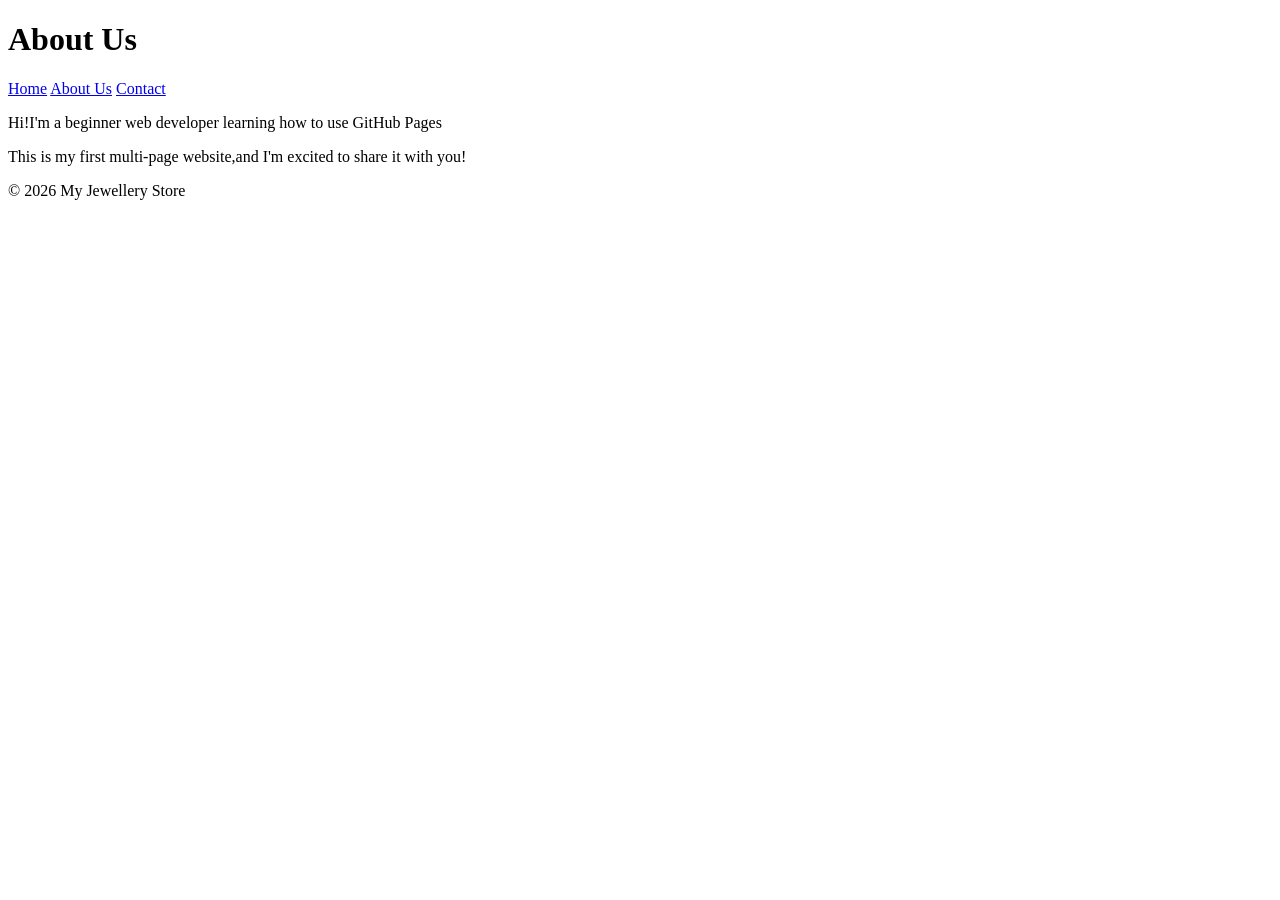
==== about.html @ 291207a1 "Add files via upload" ====
<!DOCTYPE html>
<html lang="en">
<head>
    <meta charset="UTF-8">
    <meta name="viewpoint" content="width=device-width", initial scale="1.0">
    <title>About Us</title>
</head>
<body>
    <header>
        <h1>About Us</h1>
        <nav>
            <a href="index.html">Home</a>
            <a href="about.html">About Us</a>
            <a href="contact.html">Contact</a>
        </nav>
    </header>
    <main>
        <p>Hi!I'm a beginner web developer learning how to use GitHub Pages</p>
        <p>This is my first multi-page website,and I'm excited to share it with you!</p>
    </main>

    <footer>
        <p>&copy; 2026 My Jewellery Store </p>
    </footer>
</body>
</html>
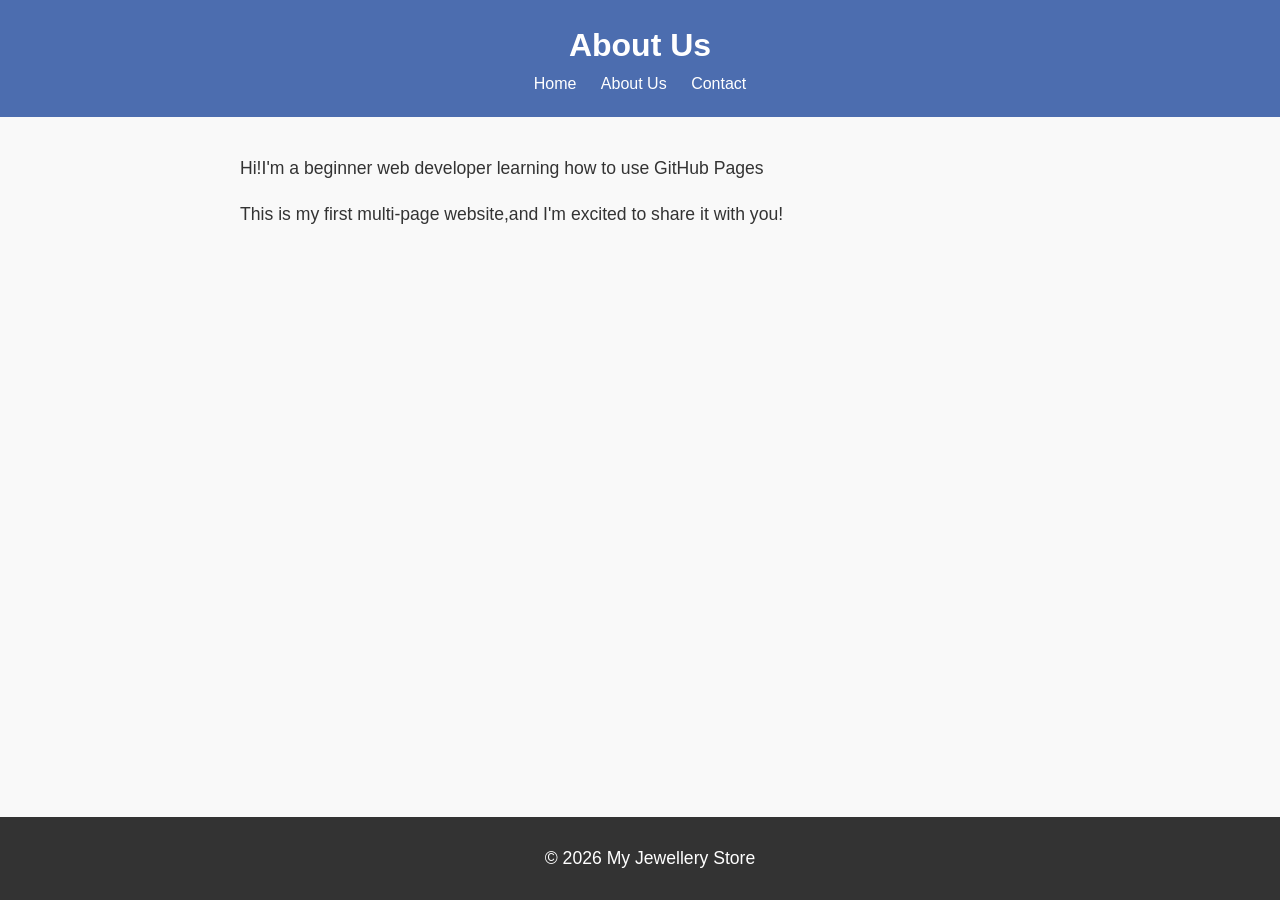
==== commit f4255f43: "Add files via upload" ====
--- a/about.html
+++ b/about.html
@@ -4,6 +4,7 @@
     <meta charset="UTF-8">
     <meta name="viewpoint" content="width=device-width", initial scale="1.0">
     <title>About Us</title>
+    <link rel="stylesheet" href="style.css">
 </head>
 <body>
     <header>
--- a/style.css
+++ b/style.css
@@ -0,0 +1,72 @@
+body { 
+  font-family: Arial, sans-serif; 
+  color: #333; 
+  background-color: #f9f9f9; 
+  margin: 0; 
+  padding: 0; 
+  line-height: 1.6; 
+} 
+header { 
+  background-color: #4c6daf; 
+  color: white; 
+  padding: 20px; 
+  text-align: center; 
+} 
+
+header h1 { 
+  margin: 0; 
+} 
+
+nav a { 
+  color: white; 
+  text-decoration: none; 
+  margin: 0 10px; 
+} 
+
+nav a:hover { 
+     text-decoration: underline; 
+} 
+main { 
+  padding: 20px; 
+  max-width: 800px; 
+  margin: 0 auto; 
+} 
+
+main img { 
+  max-width: 100%; 
+  height: auto; 
+  display: block; 
+  margin: 20px 0; 
+
+} 
+footer { 
+   background-color: #333; 
+   color: white; 
+   text-align: center; 
+   padding: 10px; 
+   position: fixed; 
+   bottom: 0; 
+   width: 100%; 
+} 
+p { 
+  font-size: 1.1em; 
+} 
+
+ a { 
+  color: #4CAF50; 
+  text-decoration: none; 
+} 
+
+ a:hover { 
+
+    text-decoration: underline; 
+
+} 
+img { 
+  border: 5px solid #4CAF50; 
+  border-radius: 10px; 
+} 
+main a[href^="mailto:bida25-284@thuto.bac.ac.bw"] { 
+  color: #ff5722; 
+  font-weight: bold; 
+} 
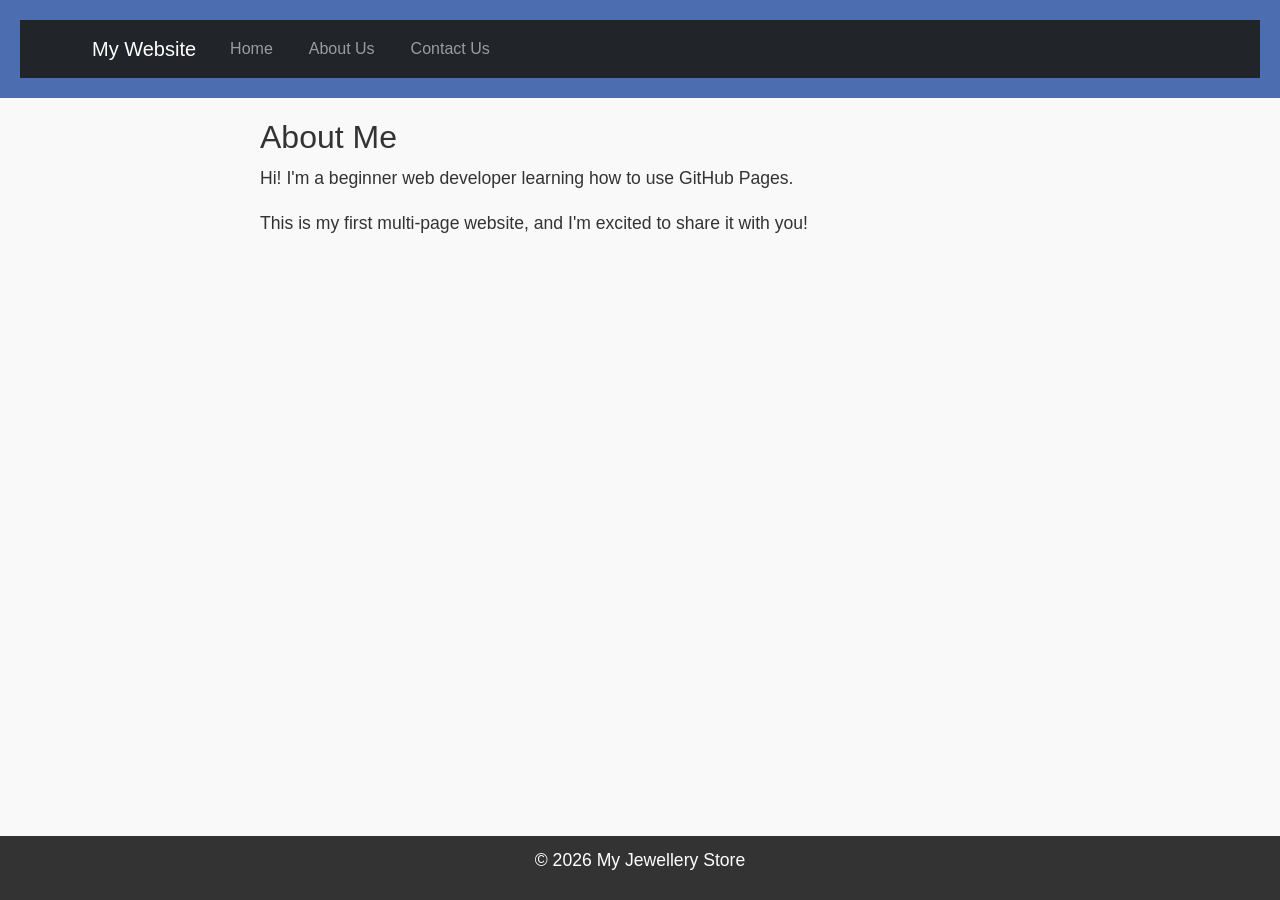
==== commit 0677684d: "Add files via upload" ====
--- a/about.html
+++ b/about.html
@@ -4,24 +4,71 @@
     <meta charset="UTF-8">
     <meta name="viewpoint" content="width=device-width", initial scale="1.0">
     <title>About Us</title>
+  <!-- Bootstrap CSS --> 
+    <link href="https://cdn.jsdelivr.net/npm/bootstrap@5.3.0/dist/css/bootstrap.min.css" rel="stylesheet"> 
+    <!-- Custom CSS -->    
     <link rel="stylesheet" href="style.css">
 </head>
 <body>
     <header>
-        <h1>About Us</h1>
-        <nav>
-            <a href="index.html">Home</a>
-            <a href="about.html">About Us</a>
-            <a href="contact.html">Contact</a>
-        </nav>
+        <nav class="navbar navbar-expand-lg navbar-dark bg-dark">
+
+<div class="container">
+
+<a class="navbar-brand" href="index.html">My Website</a>
+
+<button class="navbar-toggler" type="button" data-bs-toggle="collapse" data-bs-target="#navbarNav">
+
+<span class="navbar-toggler-icon"></span>
+
+</button>
+
+<div class="collapse navbar-collapse" id="navbarNav">
+
+<ul class="navbar-nav">
+
+<li class="nav-item">
+
+<a class="nav-link" href="index.html">Home</a>
+
+</li>
+
+<li class="nav-item">
+
+<a class="nav-link" href="about.html">About Us</a>
+
+</li>
+
+<li class="nav-item">
+
+<a class="nav-link" href="contact.html">Contact Us</a>
+
+</li>
+
+</ul>
+
+</div>
+
+</div>
+
+</nav>
+    
     </header>
-    <main>
-        <p>Hi!I'm a beginner web developer learning how to use GitHub Pages</p>
-        <p>This is my first multi-page website,and I'm excited to share it with you!</p>
+    <main> 
+
+  <h2>About Me</h2>
+
+<p>Hi! I'm a beginner web developer learning how to use GitHub Pages.</p>
+
+<p>This is my first multi-page website, and I'm excited to share it with you!</p>
+        
     </main>
 
     <footer>
         <p>&copy; 2026 My Jewellery Store </p>
     </footer>
+      <!-- Bootstrap JS and dependencies --> 
+       <script src="https://cdn.jsdelivr.net/npm/@popperjs/core@2.11.6/dist/umd/popper.min.js"></script> 
+       <script src="https://cdn.jsdelivr.net/npm/bootstrap@5.3.0/dist/js/bootstrap.min.js"></script> 
 </body>
 </html>
